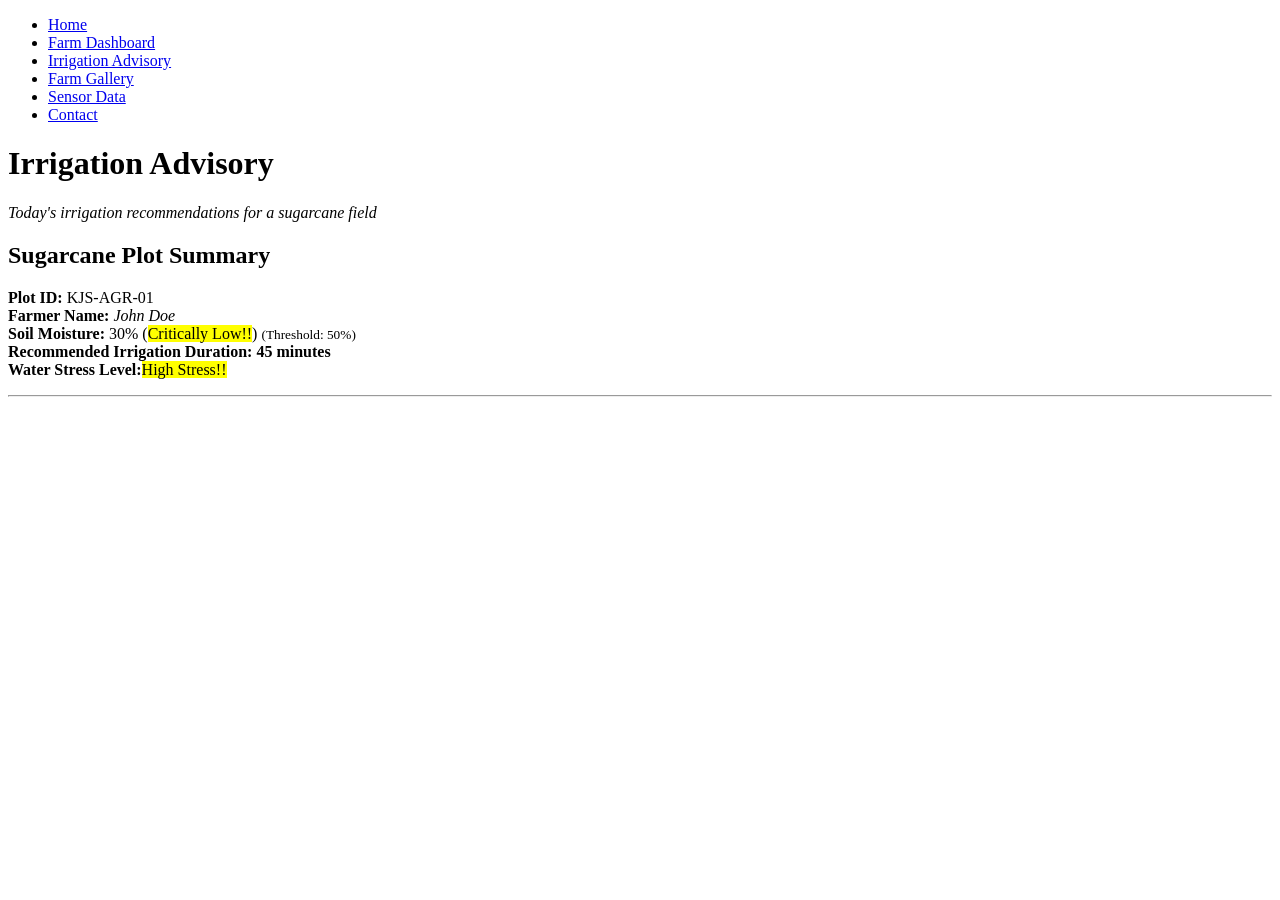
==== advisory.html @ 4e98e8d4 "Completed Tasks 1-4: home, farm info, advisory and gallery" ====
<!DOCTYPE html>
<html>
<head>
    <title>Irrigation Advisory</title>
</head>
<body>
    <nav>
        <ul>
            <li><a href="index.html">Home</a></li>
            <li><a href="farm-info.html">Farm Dashboard</a></li>
            <li><a href="advisory.html">Irrigation Advisory</a></li>
            <li><a href="gallery.html">Farm Gallery</a></li> 
            <li><a href="sensor.html">Sensor Data</a></li>
            <li><a href="contact.html">Contact</a></li>
        </ul>
    </nav>
    <header>
        <h1>Irrigation Advisory</h1>
        <p><em>Today's irrigation recommendations for a sugarcane field</em></p>
    </header>
    <section>
        <h2>Sugarcane Plot Summary</h2>
        <p>
            <strong>Plot ID:</strong> KJS-AGR-01<br>
            <strong>Farmer Name:</strong><em> John Doe</em><br>
            <strong>Soil Moisture:</strong> 30% (<mark>Critically Low!!</mark>) <small>(Threshold: 50%)</small><br>
            <strong>Recommended Irrigation Duration:</strong> <strong>45 minutes</strong><br>
            <strong>Water Stress Level:</strong><mark>High Stress!!</mark><br>
        </p>
    </section>
    <hr>
</body>
</html>
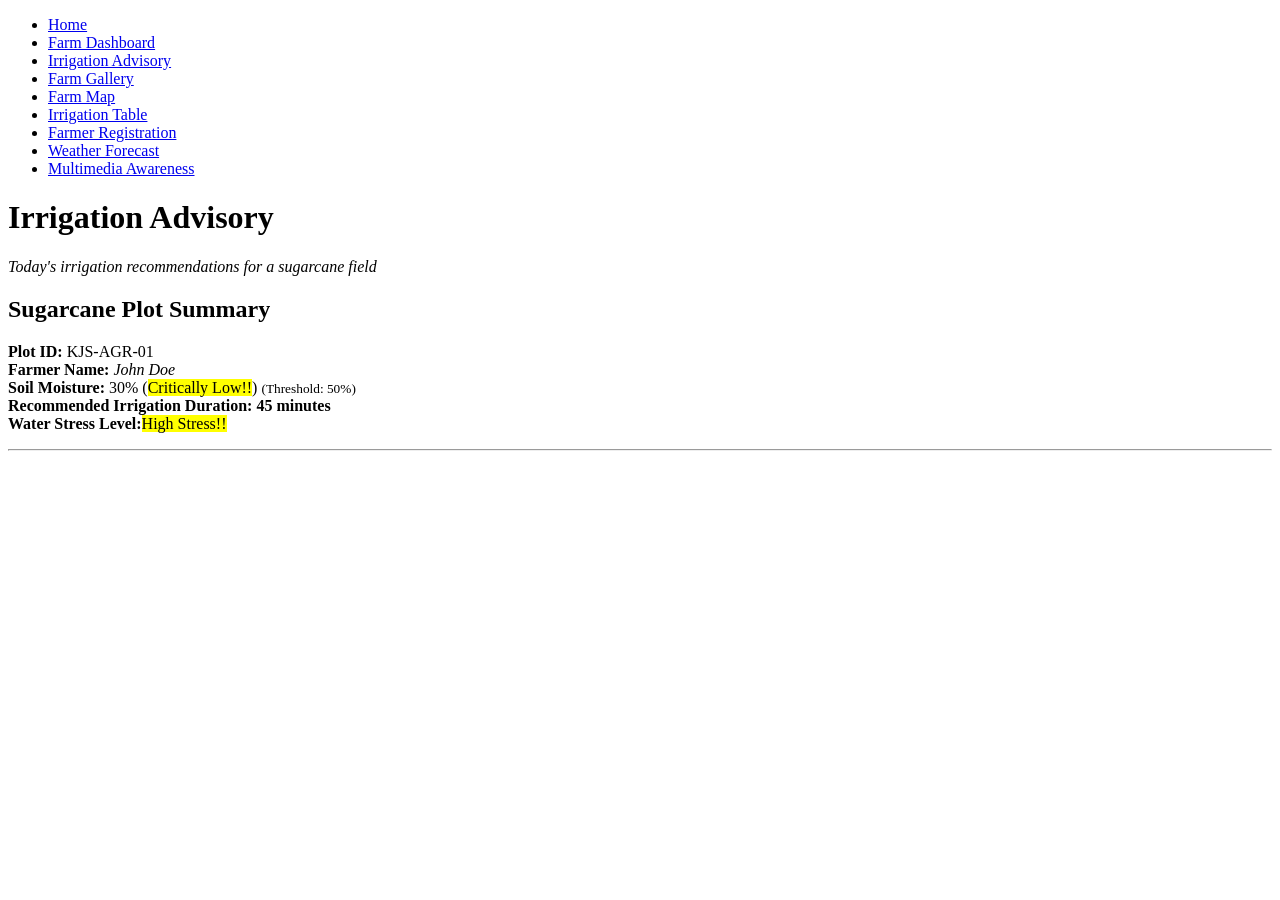
==== commit 8a47563c: "Completed tasks 5-9" ====
--- a/advisory.html
+++ b/advisory.html
@@ -9,9 +9,12 @@
             <li><a href="index.html">Home</a></li>
             <li><a href="farm-info.html">Farm Dashboard</a></li>
             <li><a href="advisory.html">Irrigation Advisory</a></li>
-            <li><a href="gallery.html">Farm Gallery</a></li> 
-            <li><a href="sensor.html">Sensor Data</a></li>
-            <li><a href="contact.html">Contact</a></li>
+            <li><a href="gallery.html">Farm Gallery</a></li>
+            <li><a href="plot-map.html">Farm Map</a></li>
+            <li><a href="irrigation-table.html">Irrigation Table</a></li>
+            <li><a href="registration.html">Farmer Registration</a></li>
+            <li><a href="weather.html">Weather Forecast</a></li>
+            <li><a href="media.html">Multimedia Awareness</a></li>
         </ul>
     </nav>
     <header>
